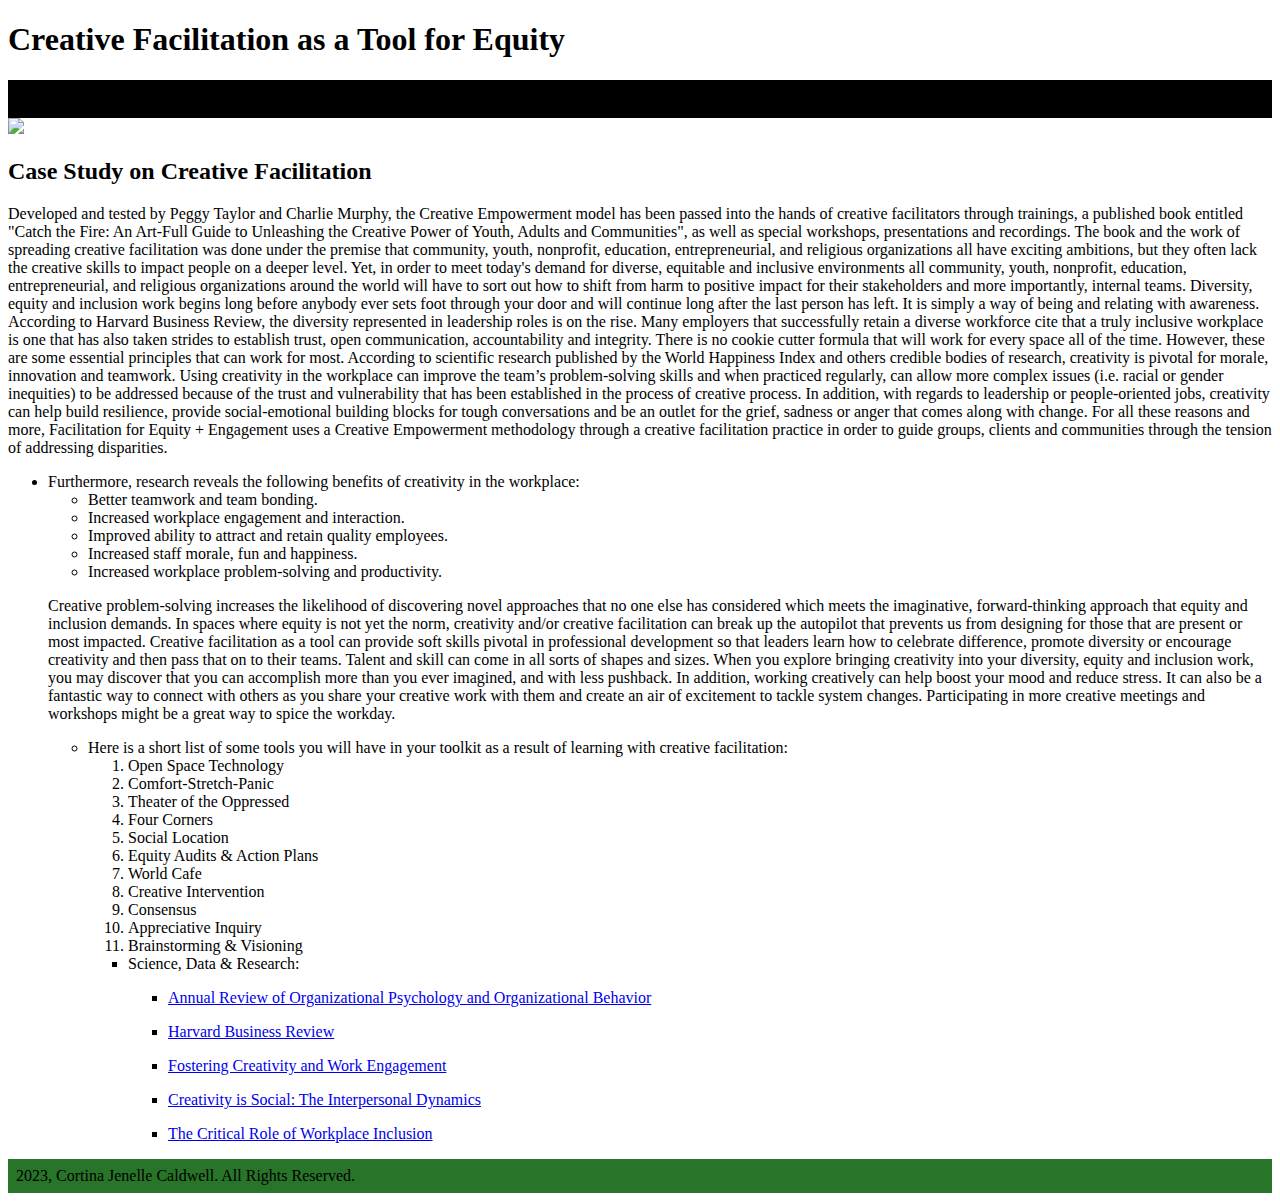
==== Week4/Week4-HomeworkSolution/index.html @ 83401241 "Week 4 Homework" ====
<!DOCTYPE html>
<html lang="en">
<head>
  <meta charset="UTF-8">
  <meta name="viewport" content="width=device-width, initial-scale=1.0">
  <title>Creative Facilitation</title>
  <link rel="stylesheet" href="styles.css"/>
</head>
<body>
  <header>
    <h1>Creative Facilitation as a Tool for Equity</h1>
  </header>
  <nav class="nav-bar">
  </nav>
  <main>
    <div class="main-content">
      <img id="group-session"><img src="https://unsplash.com/photos/Oalh2MojUuk" />
      <h2>Case Study on Creative Facilitation</h2>
      <div></div>
      <p> Developed and tested by Peggy Taylor and Charlie Murphy, the Creative Empowerment model has been passed into the hands of
        creative facilitators through trainings, a published book entitled "Catch the Fire: An Art-Full Guide to Unleashing the Creative
        Power of Youth, Adults and Communities", as well as special workshops, presentations and recordings. The book and the work of spreading
        creative facilitation was done under the premise that community, youth, nonprofit, education, entrepreneurial, and religious organizations
        all have exciting ambitions, but they often lack the creative skills to impact people on a deeper level. Yet, in order to meet today's
        demand for diverse, equitable and inclusive environments all community, youth, nonprofit, education, entrepreneurial, and religious organizations
        around the world will have to sort out how to shift from harm to positive impact for their stakeholders and more importantly, internal teams.

        Diversity, equity and inclusion work begins long before anybody ever sets foot through your door and will continue long after the last person has left.
        It is simply a way of being and relating with awareness. According to Harvard Business Review, the diversity represented in leadership roles is on the rise.
        Many employers that successfully retain a diverse workforce cite that a truly inclusive workplace is one that has also taken strides to establish trust, open
        communication, accountability and integrity. There is no cookie cutter formula that will work for every space all of the time. However, these are some essential
        principles that can work for most. According to scientific research published by the World Happiness Index and others credible bodies of research, creativity is pivotal for morale,
        innovation and teamwork. Using creativity in the workplace can improve the team’s problem-solving skills and when practiced regularly, can
        allow more complex issues (i.e. racial or gender inequities) to be addressed because of the trust and vulnerability that has been established
        in the process of creative process. In addition, with regards to leadership or people-oriented jobs, creativity can help build resilience,
        provide social-emotional building blocks for tough conversations and be an outlet for the grief, sadness or anger that comes along with change.
        For all these reasons and more, Facilitation for Equity + Engagement uses a Creative Empowerment methodology through a creative facilitation
        practice in order to guide groups, clients and communities through the tension of addressing disparities.
         </p>
      <div id="class-creativity-benefits">
        <ul>
          <li class="creativity-benefits">Furthermore, research reveals the following benefits of creativity in the workplace:</li>
            <ul>
              <li>Better teamwork and team bonding.</li>
              <li>Increased workplace engagement and interaction.</li>
              <li>Improved ability to attract and retain quality employees.</li>
              <li>Increased staff morale, fun and happiness.</li>
              <li>Increased workplace problem-solving and productivity.</li>
            </ul>
          </li>
          <p>Creative problem-solving increases the likelihood of discovering novel approaches that no one else has considered which meets the
         imaginative, forward-thinking approach that equity and inclusion demands. In spaces where equity is not yet the norm, creativity and/or creative
         facilitation can break up the autopilot that prevents us from designing for those that are present or most impacted. Creative facilitation as a
         tool can provide soft skills pivotal in professional development so that leaders learn how to celebrate difference, promote diversity or encourage
         creativity and then pass that on to their teams. Talent and skill can come in all sorts of shapes and sizes. When you explore bringing creativity into
         your diversity, equity and inclusion work, you may discover that you can accomplish more than you ever imagined, and with less pushback. In addition,
         working creatively can help boost your mood and reduce stress. It can also be a fantastic way to connect with others as you share your creative work
         with them and create an air of excitement to tackle system changes. Participating in more creative meetings and workshops might be a great
         way to spice the workday.
        </p>
        <div id="class-facilitation-tools">
          <ul>
            <li class="facilitation-tools">Here is a short list of some tools you will have in your toolkit as a result of learning with creative facilitation:</li>
              <ol>
              <li>Open Space Technology</li>
              <li>Comfort-Stretch-Panic</li>
              <li>Theater of the Oppressed</li>
              <li>Four Corners</li>
              <li>Social Location</li>
              <li>Equity Audits & Action Plans</li>
              <li>World Cafe</li>
              <li>Creative Intervention</li>
              <li>Consensus</li>
              <li>Appreciative Inquiry</li>
              <li>Brainstorming & Visioning</li>
            </ol>
            <ul>
              <li class="list-resources">Science, Data & Research:</li>
                <ul>
                  <li><p><a href="https://doi.org/10.1146/annurev-orgpsych-031413-091226">Annual Review of Organizational Psychology and Organizational Behavior</a></p></li>
                  <li><p><a href="https://hbr.org/2008/10/creativity-and-the-role-of-the-leader">Harvard Business Review</a></p></li>
                  <li><p><a href="https://journals.sagepub.com/doi/full/10.1177/21582440211046937">Fostering Creativity and Work Engagement</a></p></li>
                  <li><p><a href="https://www.dalecarnegie.id/uploads/2021/10/Creativity-is-Social-White-Paper12782.pdf">Creativity is Social: The Interpersonal Dynamics</a></p></li>
                  <li><p><a href="https://doi.org/10.1080/23303131.2018.1526151">The Critical Role of Workplace Inclusion</a></p></li>
                </ul>
              </li>
          </li>
      </div>
    </div>
  </main>
  <footer>2023, Cortina Jenelle Caldwell. All Rights Reserved.</footer>

  <script src="index.js"></script>

</body>
</html>
---- Week4/Week4-HomeworkSolution/styles.css ----
body {
  background-color: #FFFFFF;
}

.nav-bar {
  background-color: #000000;
  padding: 1em;
  color: #A3E7AE;
  font-size: 1.2em;
  font-weight: 600;
}

nav > ul > li {
  border: solid 1px;
  padding: .33em;
  display: inline-block;
}

footer {
  padding: .5em;
  background-color: #287429;
}

. facilitation-tools {
  font-size: 1.2em;
  font-weight: 300;
}

. creativity-benefits {
  font-size: 1.2em;
  font-weight: 300;
}
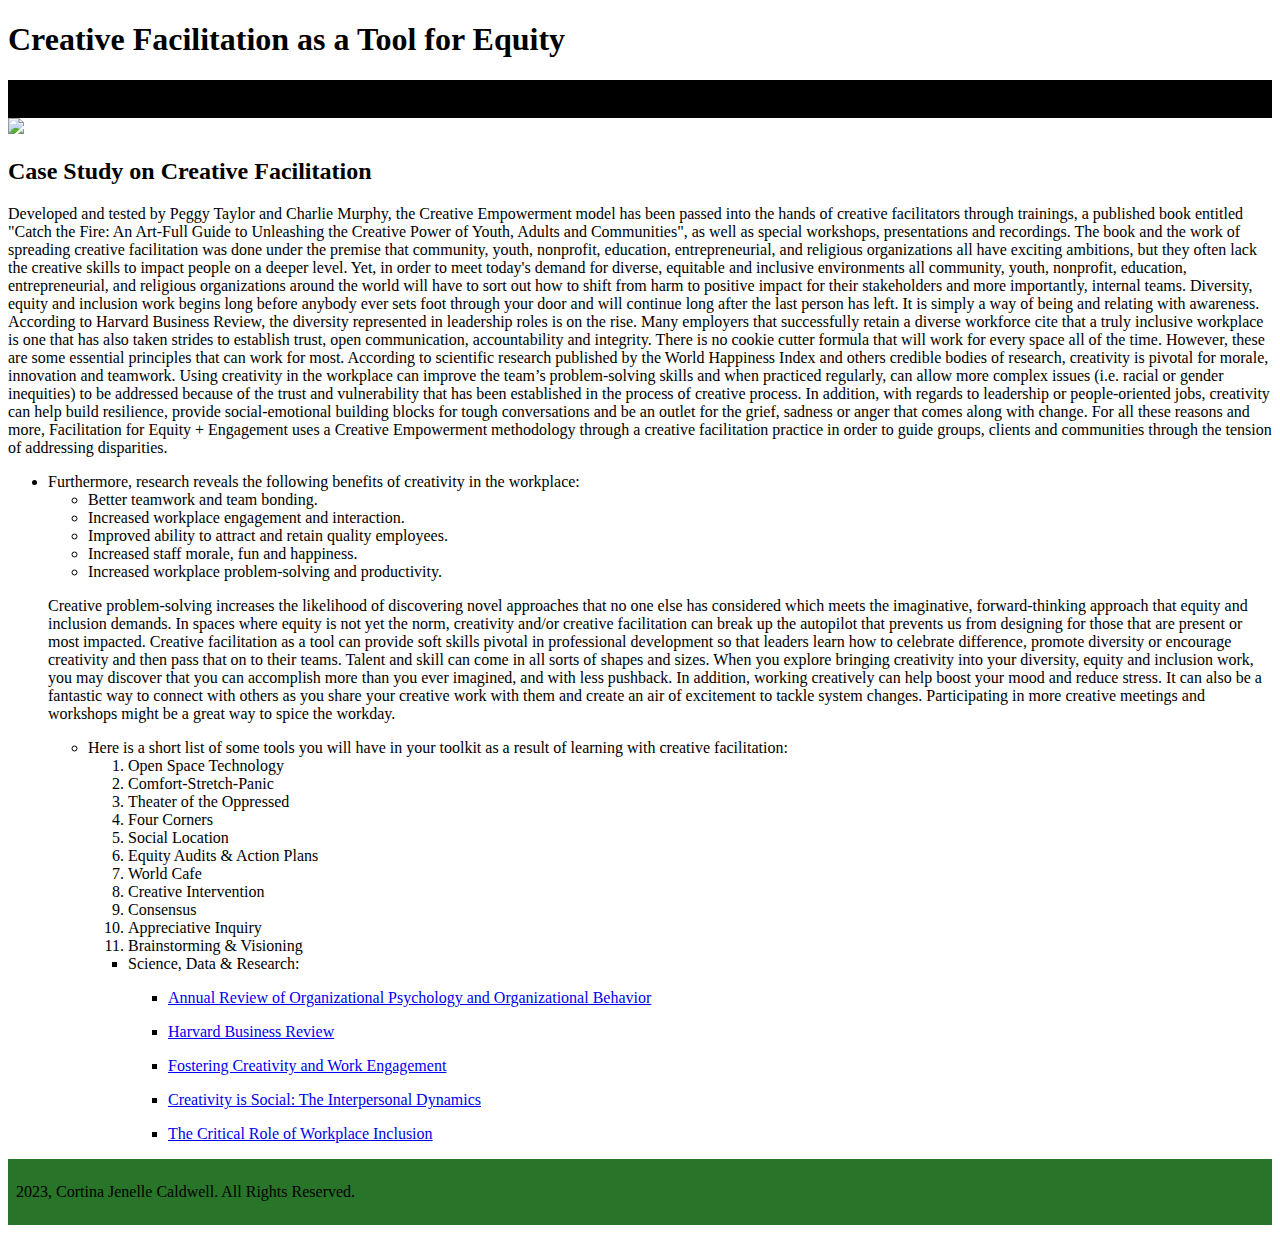
==== commit 43b732a0: "Week 4 Homework" ====
--- a/Week4/Week4-HomeworkSolution/index.html
+++ b/Week4/Week4-HomeworkSolution/index.html
@@ -88,9 +88,7 @@
       </div>
     </div>
   </main>
-  <footer>2023, Cortina Jenelle Caldwell. All Rights Reserved.</footer>
-
+  <footer><p id="footer">2023, Cortina Jenelle Caldwell. All Rights Reserved.</p></footer>
   <script src="index.js"></script>
-
 </body>
 </html>
--- a/Week4/Week4-HomeworkSolution/styles.css
+++ b/Week4/Week4-HomeworkSolution/styles.css
@@ -30,3 +30,8 @@
   font-size: 1.2em;
   font-weight: 300;
 }
+
+#myID {
+  color: #000000;
+  font-size: 20px;
+}
